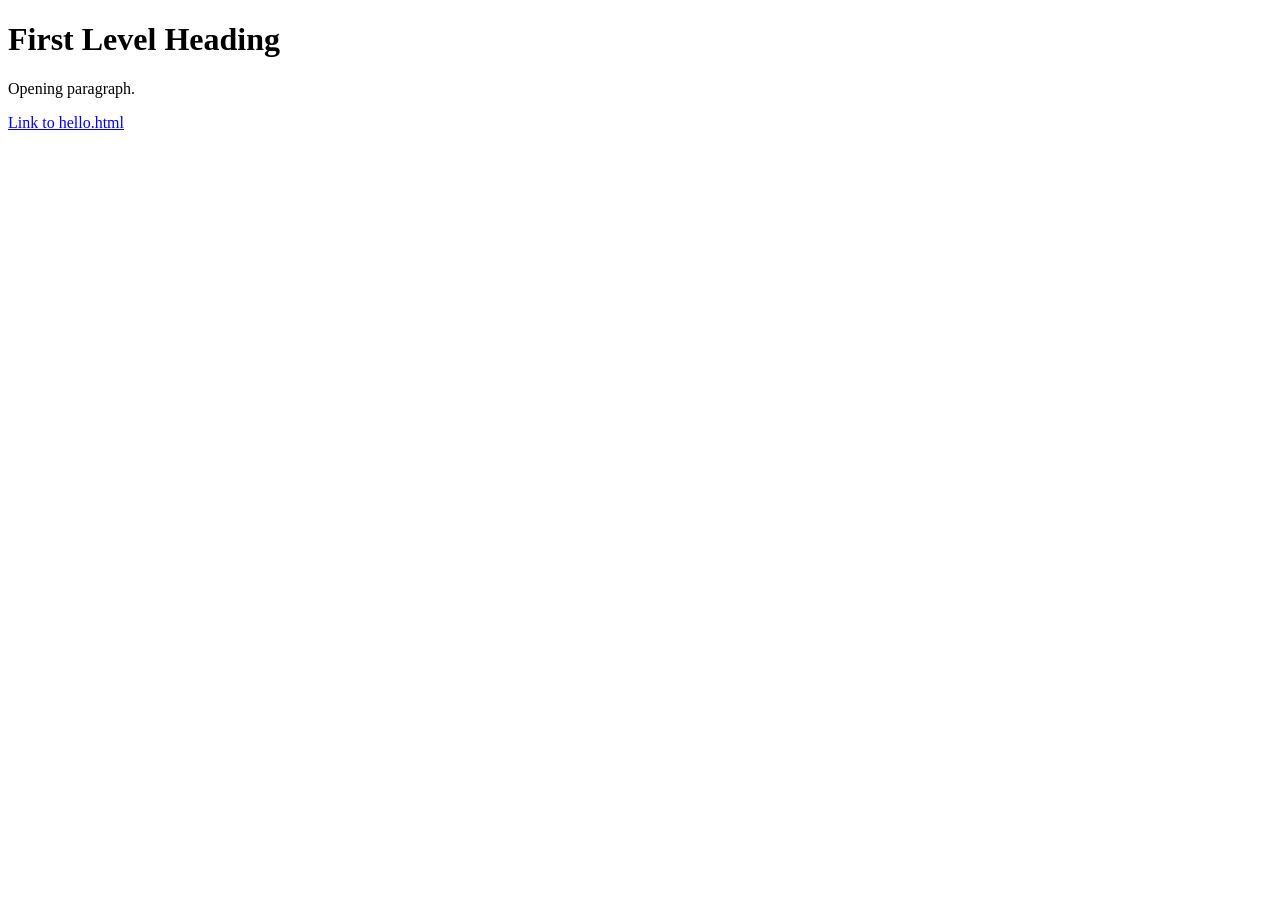
==== Week1/index.html @ 70a074d4 "Add Week1 Babylon sample and move index Add a Week1 demo using Babylon.js: creates hello.html with a" ====
<!DOCTYPE html>
<html>
    <head>
        <title>Page Title</title>
    </head>
    <body>
        <h1>First Level Heading</h1>
        <p>Opening paragraph.</p>
        <a href="Week1/hello.html">Link to hello.html</a>
    </body>
</html>
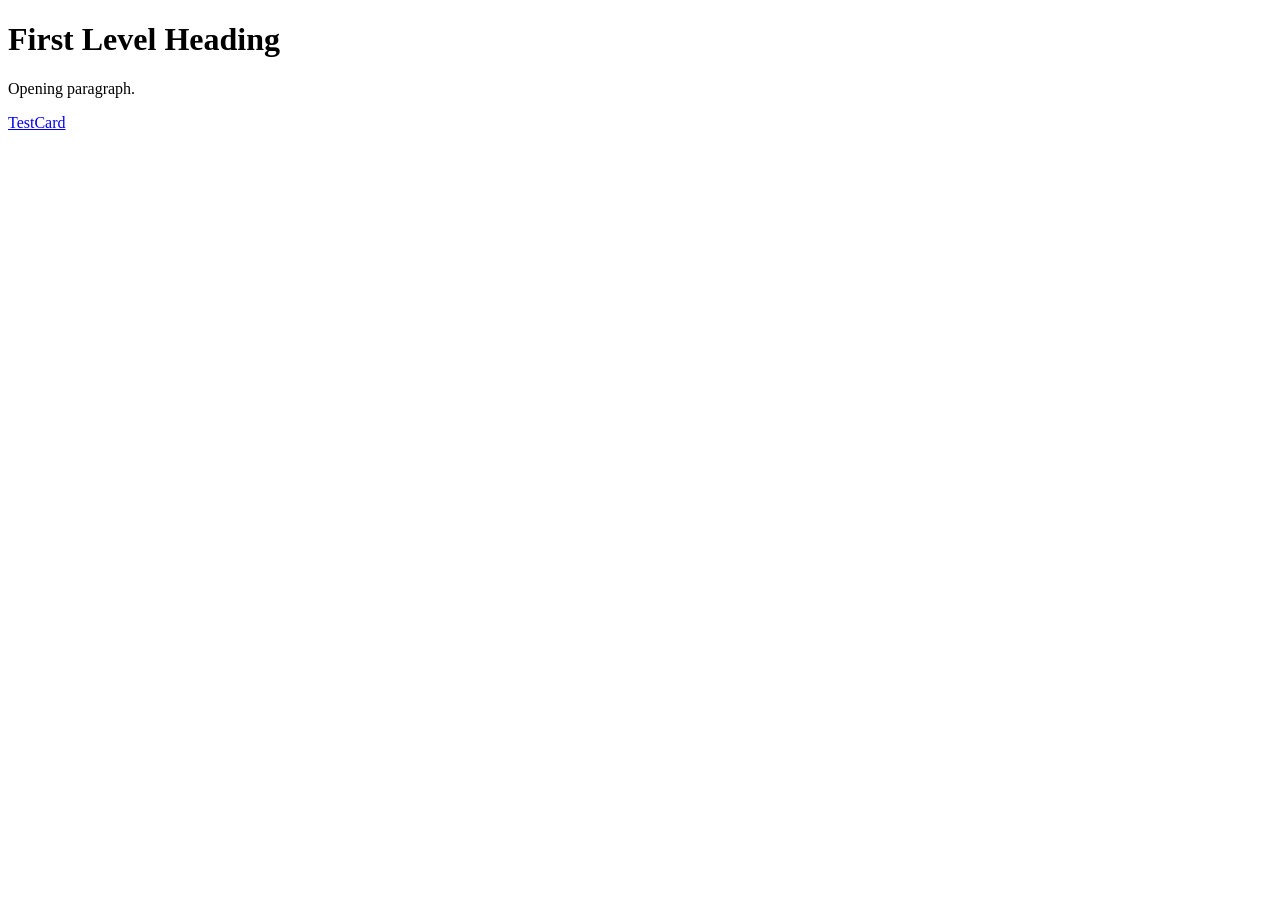
==== commit 6fc440b9: "Change link text to 'TestCard' Update Week1/index.html: replace the anchor text "Link to hello.html"" ====
--- a/Week1/index.html
+++ b/Week1/index.html
@@ -6,6 +6,6 @@
     <body>
         <h1>First Level Heading</h1>
         <p>Opening paragraph.</p>
-        <a href="Week1/hello.html">Link to hello.html</a>
+        <a href="Week1/hello.html">TestCard</a>
     </body>
 </html>
